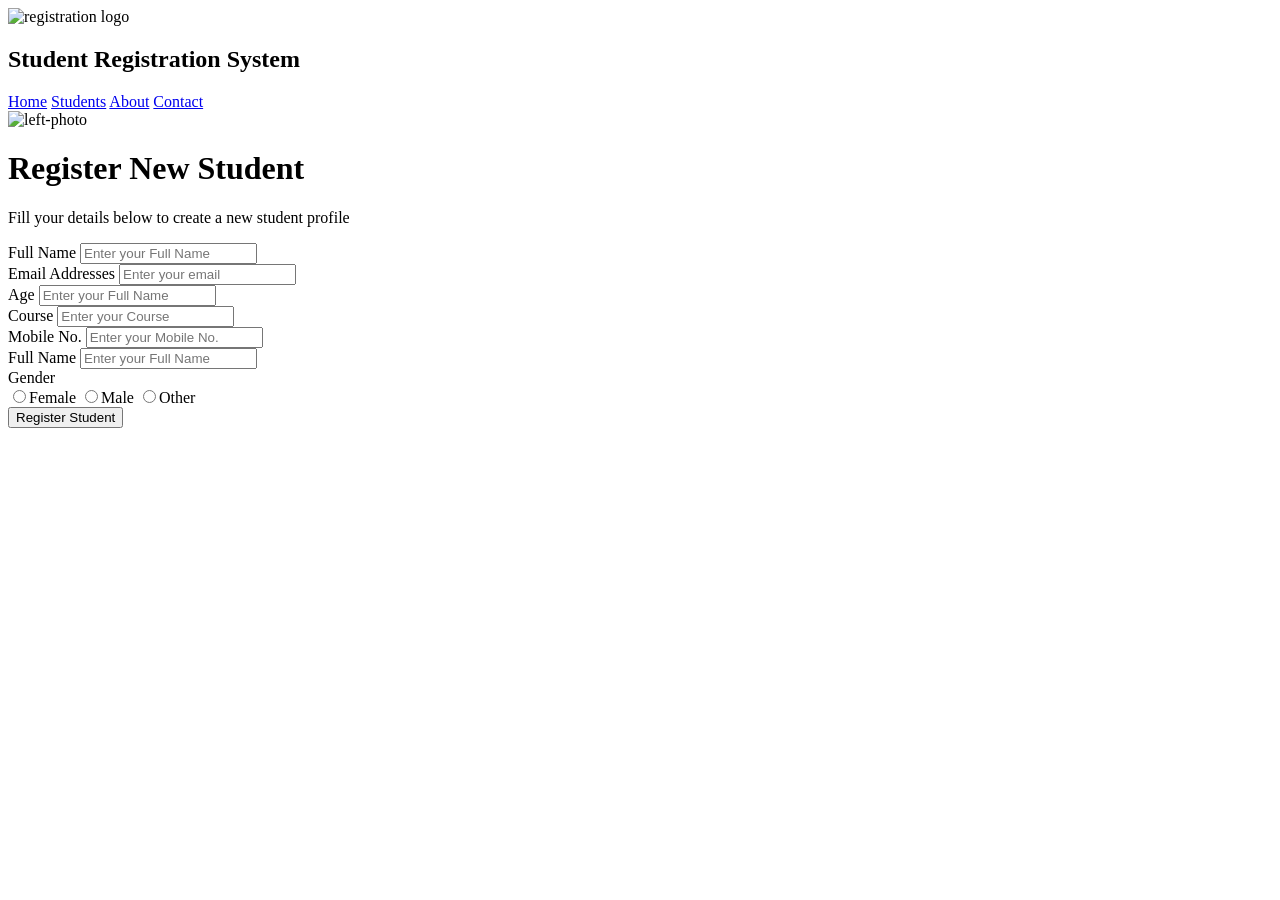
==== templates/index.html @ 6f3b8481 "Added registration page design" ====
<!DOCTYPE html>
<html>
    <head>
        <meta charset="utf-8">
        <meta http-equiv="X-UA-Compatible" content="IE=edge">
        <title>Student_Registration</title>
        <meta name="description" content="">
        <meta name="viewport" content="width=device-width, initial-scale=1">
        <link rel="stylesheet" 
           href="{{ url_for('static', filename='css/style.css') }}">

    </head>
    <body>
        <header>
            <nav class="navbar">
               <div class="logo">
                 <img src="static/images/registration logo.png" alt="registration logo">
                 <h2>Student Registration System </h2>
               </div>
               <div class="nav-links">
                 <a href="/" class="Home">Home</a>
                 <a href="#" class="students">Students</a>
                 <a href="#" class="About">About</a>
                 <a href="#" class="Contact">Contact</a>
               </div>
            </nav>    
        </header>   
        <div class="hero">
            <div class="left-section">
                <img src="static/images/leftsection.png" alt="left-photo">
            </div>
            <div class="right-section">
                <div class="form-card">
                   <h1>Register New Student</h1>
                   <p>Fill your details below to create a new student profile</p>
                   <form action="#" method="POST">
                       <div class="input-group">
                           <label for="name">Full Name</label>
                           <input type="text" id="name" name="name" placeholder="Enter your Full Name" required>
                       </div>
                       <div class="input-group">
                          <label for="email">Email Addresses</label>
                          <input type="text" id="email" name="email" placeholder="Enter your email" required>
                       </div>
                       <div class="input-group">
                          <label for="age">Age</label>
                          <input type="text" id="name" name="name" placeholder="Enter your Full Name" required>
                       </div>
                       <div class="input-group">
                         <label for="course">Course</label>
                         <input type="text" id="course" name="course" placeholder="Enter your Course" required>
                       </div>
                       <div class="input-group">
                          <label for="mobile ">Mobile No.</label>
                          <input type="tel" id="mobile" name="mobile" placeholder="Enter your Mobile No." required>
                       </div>
                       <div class="input-group">
                          <label for="name">Full Name</label>
                          <input type="text" id="name" name="name" placeholder="Enter your Full Name" required>
                        </div>
                        <div class="input-group">
                          <label>Gender</label>
                          <div class="gender-box">
                              <label><input type="radio" name="Gender" value="Female">Female </label>
                              <label><input type="radio" name="Gender" value="Male">Male</label>
                              <label><input type="radio" name="Gender" value="Other">Other</label>
                           </div>

                        </div>
                        <button class="register-btn">Register Student </button>
                   </form>
                </div>
            </div>

        </div>
        <script src="" async defer></script>
    </body>
</html>
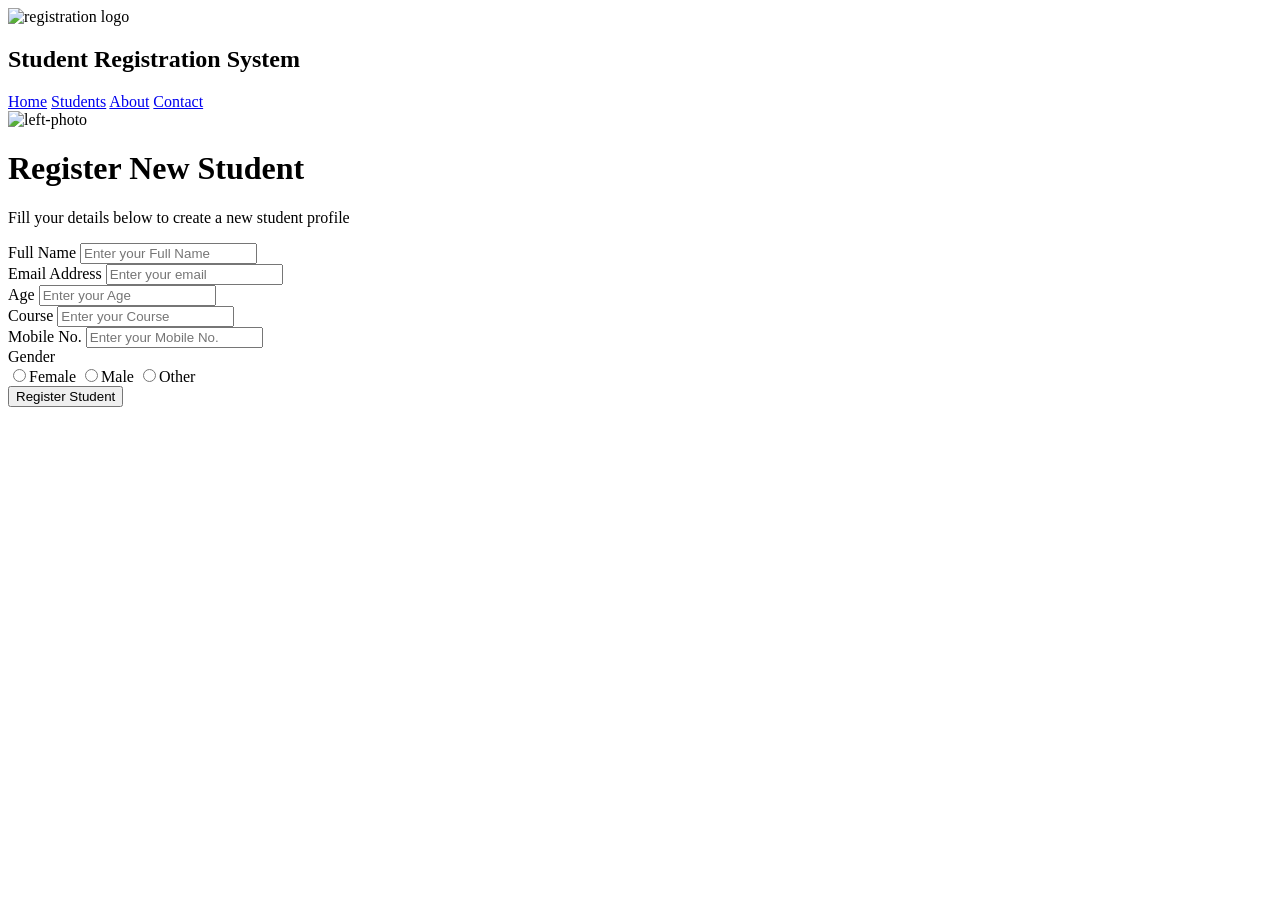
==== commit 3e9316f3: "Change UI design" ====
--- a/templates/index.html
+++ b/templates/index.html
@@ -39,12 +39,12 @@
                            <input type="text" id="name" name="name" placeholder="Enter your Full Name" required>
                        </div>
                        <div class="input-group">
-                          <label for="email">Email Addresses</label>
+                          <label for="email">Email Address</label>
                           <input type="text" id="email" name="email" placeholder="Enter your email" required>
                        </div>
                        <div class="input-group">
                           <label for="age">Age</label>
-                          <input type="text" id="name" name="name" placeholder="Enter your Full Name" required>
+                          <input type="text" id="name" name="name" placeholder="Enter your Age" required>
                        </div>
                        <div class="input-group">
                          <label for="course">Course</label>
@@ -54,10 +54,6 @@
                           <label for="mobile ">Mobile No.</label>
                           <input type="tel" id="mobile" name="mobile" placeholder="Enter your Mobile No." required>
                        </div>
-                       <div class="input-group">
-                          <label for="name">Full Name</label>
-                          <input type="text" id="name" name="name" placeholder="Enter your Full Name" required>
-                        </div>
                         <div class="input-group">
                           <label>Gender</label>
                           <div class="gender-box">
